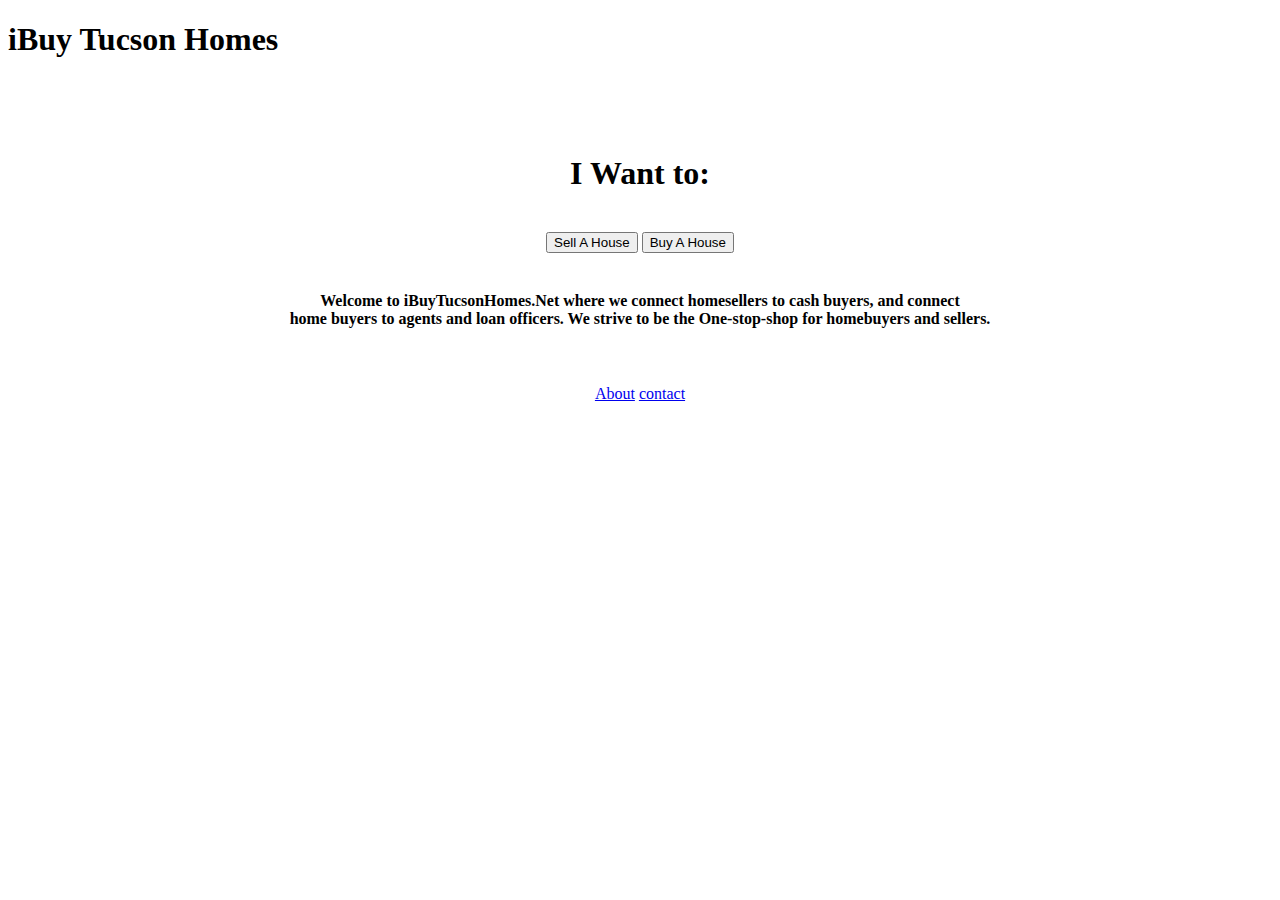
==== index.html @ 45dd6e4d "Add files via upload" ====
<!DOCTYPE html>
<html>
	<head>
		<title>iBuy Tucson Homes</title>
		<meta name="viewport" content="width=device-width, initial-scale=1">
		<link rel="stylesheet" type="text/css" href="iBuyHomes.css" />
	</head>

	<body>
		<h1>iBuy Tucson Homes</h1>
		<center>
			<br>
			<br>
			<br>
			<h1>I Want to:</h1>
			<br>
			<a href="sellAhouse.html"><button class="button">Sell A House</button></a>
			<a href="buyAhouse.html"><button class="button">Buy A House</button></a>
			<br>
			<br>
			<h4>Welcome to iBuyTucsonHomes.Net where we connect homesellers to cash buyers, and connect <br>home buyers to agents and loan officers. We strive to be the One-stop-shop for homebuyers and sellers.</h4>
		</center>

		<footer>
		<center>
			<br>
			<br>
			<a href="about.html" class="button1">About</a>
			<a href="contact.html" class="button1">contact</a>
		</center>
		</footer>
	</body>
</html>
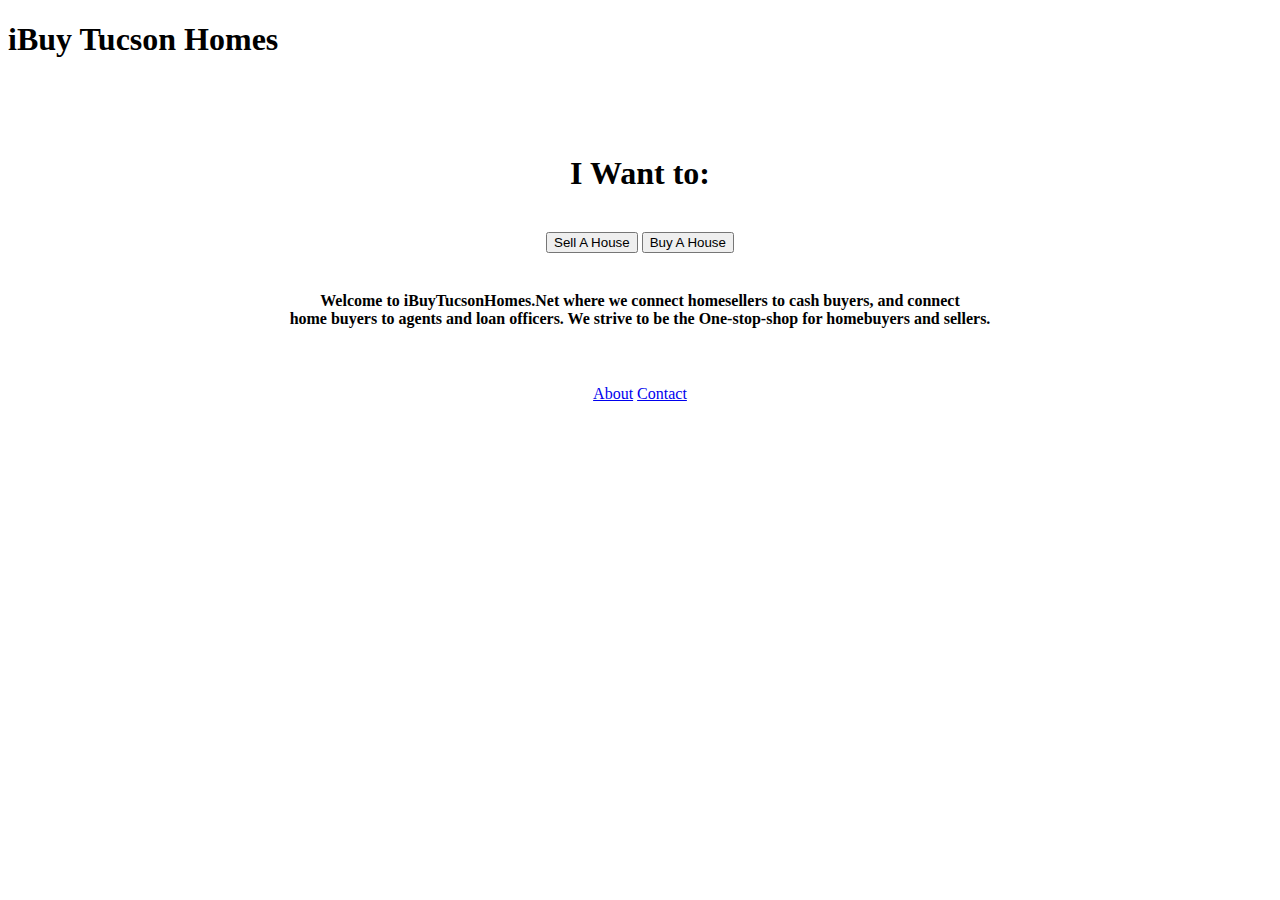
==== commit 19fd4e1a: "Update index.html" ====
--- a/index.html
+++ b/index.html
@@ -25,9 +25,9 @@
 		<center>
 			<br>
 			<br>
-			<a href="about.html" class="button1">About</a>
-			<a href="contact.html" class="button1">contact</a>
+			<a href="https://starfish1.github.io/About.html" class="button1">About</a>
+			<a href="https://starfish1.github.io/Contact.html" class="button1">Contact</a>
 		</center>
 		</footer>
 	</body>
-</html>+</html>
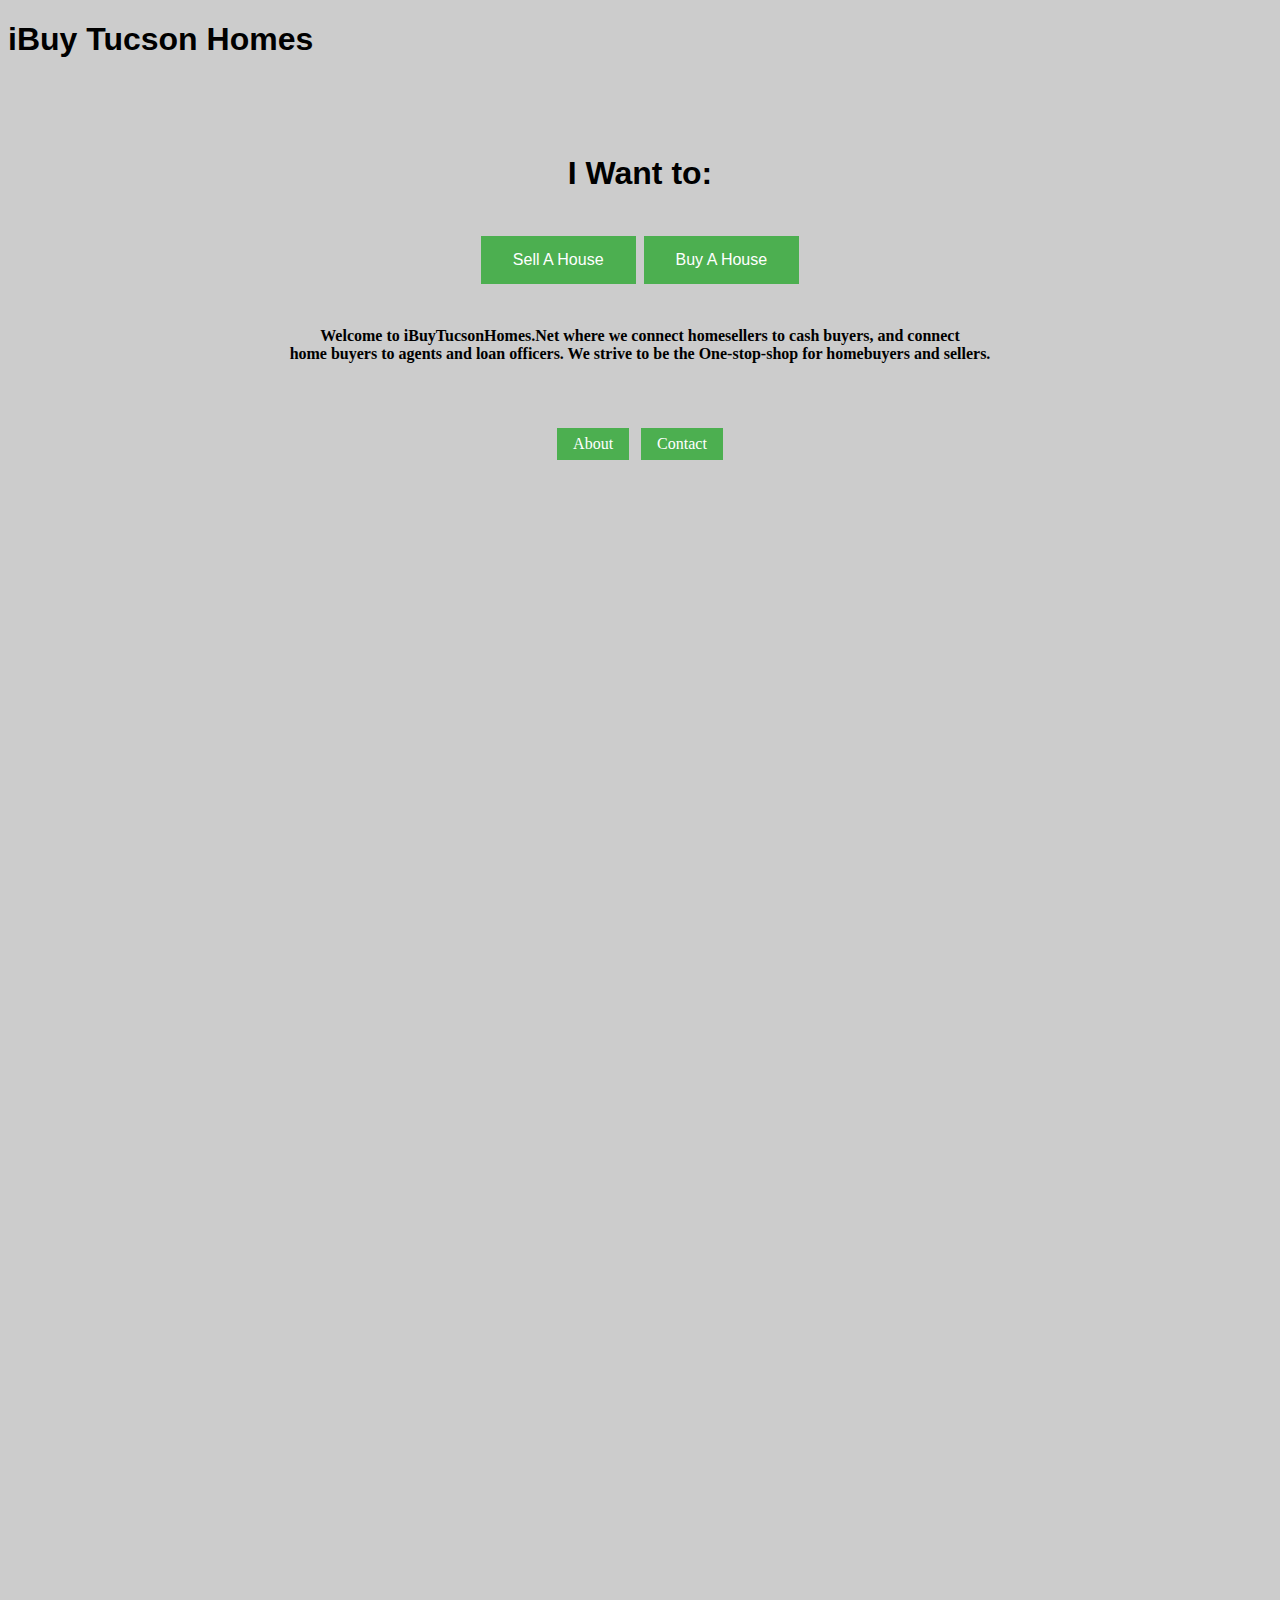
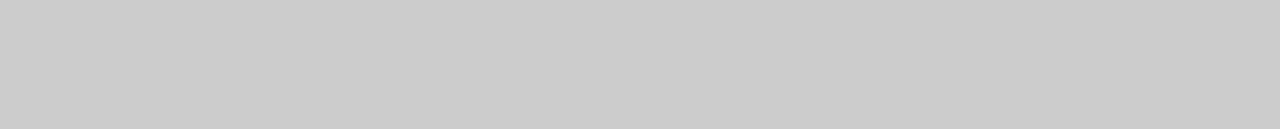
==== commit 5a31a215: "Update index.html" ====
--- a/index.html
+++ b/index.html
@@ -3,7 +3,7 @@
 	<head>
 		<title>iBuy Tucson Homes</title>
 		<meta name="viewport" content="width=device-width, initial-scale=1">
-		<link rel="stylesheet" type="text/css" href="iBuyHomes.css" />
+		<link rel="stylesheet" type="text/css" href="iBuyHomes.CSS" />
 	</head>
 
 	<body>
--- a/iBuyHomes.CSS
+++ b/iBuyHomes.CSS
@@ -0,0 +1,39 @@
+
+		p, h1, h3 {
+  			font-family: "sans-serif;", Arial, serif;
+		}
+
+		.button {
+ 			background-color: #4CAF50;
+  			border: none;
+  			color: white;
+  			padding: 15px 32px;
+  			text-align: center;
+  			text-decoration: none;
+  			display: inline-block;
+  			font-size: 16px;
+ 			margin: 4px 2px;
+ 			cursor: pointer;
+		}
+
+		body  {
+		  	background-image: url("file:///Users/perjo/Downloads/pexels-nate-hovee-4656946.jpg");
+  			background-color: #cccccc;
+   			height: 1700px; /* You must set a specified height */
+  			background-position: center; /* Center the image */
+  			background-repeat: no-repeat; /* Do not repeat the image */
+  			background-size: cover;
+		}
+
+		.button1 {
+ 			 	background-color: #4CAF50;
+ 			 	border: none;
+  				color: white;
+  				padding: 7px 16px;
+  				text-align: center;
+  				text-decoration: none;
+  				display: inline-block;
+  				font-size: 16px;
+  				margin: 8px 4px;
+  				cursor: pointer;
+  			}
